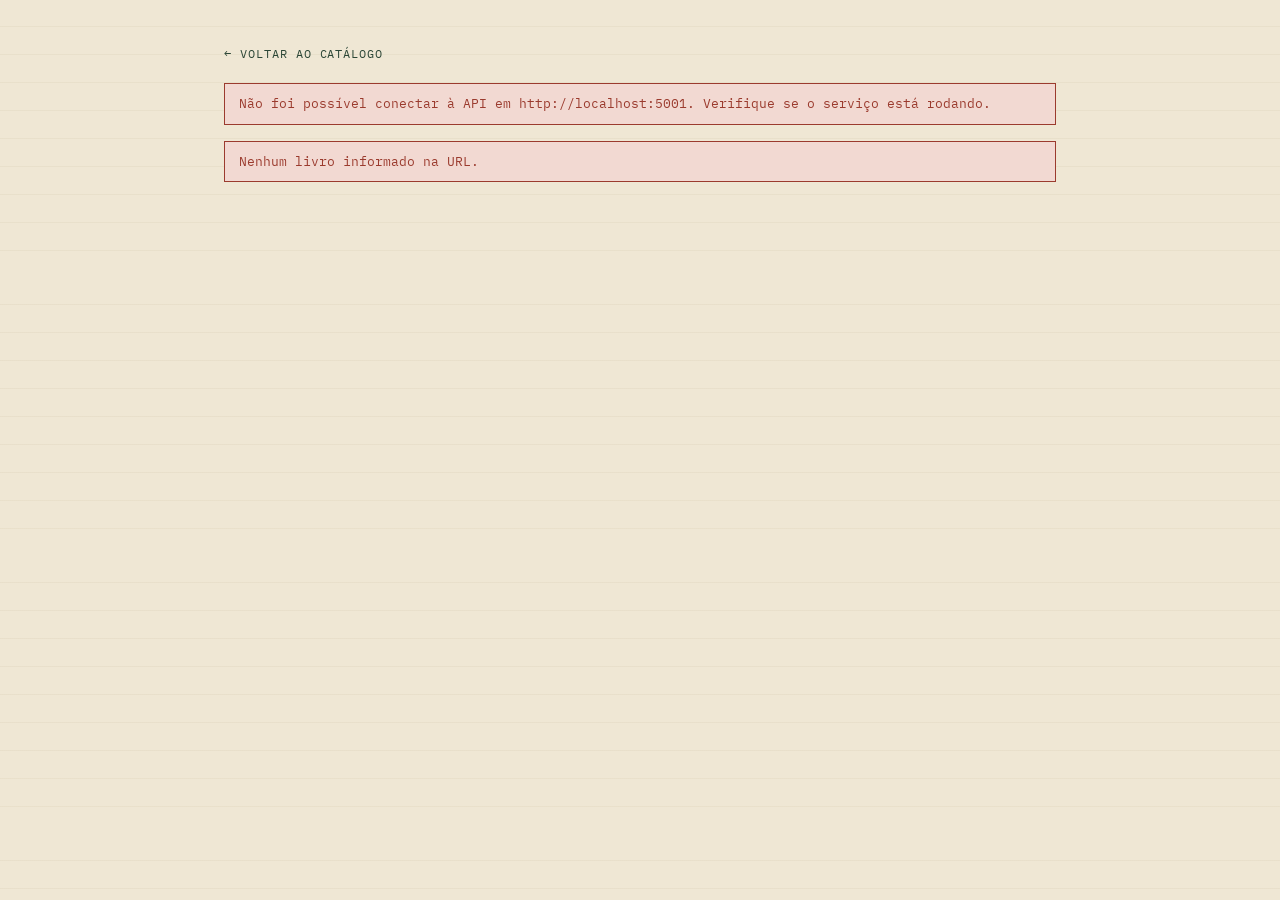
==== services/web/book.html @ ec1f8be7 "add info book section" ====
<!DOCTYPE html>
<html lang="pt-br">
<head>
  <meta charset="UTF-8">
  <meta name="viewport" content="width=device-width, initial-scale=1.0">
  <title>Detalhes do livro — Catálogo de Leituras</title>

  <link rel="preconnect" href="https://fonts.googleapis.com">
  <link rel="preconnect" href="https://fonts.gstatic.com" crossorigin>
  <link href="https://fonts.googleapis.com/css2?family=Fraunces:ital,wght@0,600;1,600&family=IBM+Plex+Mono:wght@400;600&family=IBM+Plex+Sans:wght@400;500&display=swap" rel="stylesheet">

  <link rel="stylesheet" href="style.css">
</head>
<body>
  <div class="wrap">

    <a class="back-link" href="index.html">&larr; Voltar ao catálogo</a>

    <div id="connection-banner"></div>
    <div id="detail-feedback"></div>

    <section id="detail-container" aria-live="polite"></section>

  </div>

  <script src="config.js"></script>
  <script src="common.js"></script>
  <script src="book.js"></script>
</body>
</html>
---- services/web/style.css ----
/* =========================================================
   Catálogo de Leituras — sistema de design
   Referência conceitual: fichário de biblioteca antiga
   (fichas de catálogo, carimbos de devolução, gavetas)
   ========================================================= */

:root {
  --paper: #efe7d4;         /* fundo — papel envelhecido */
  --card: #fbf7ec;          /* ficha — mais clara que o fundo */
  --ink: #201d17;           /* texto principal */
  --ink-soft: #55503f;      /* texto secundário */
  --forest: #2b4636;        /* verde biblioteca — primário */
  --forest-dark: #1c2f24;
  --brass: #a67c27;         /* latão — destaque / "lendo" */
  --brass-light: #f0dfb4;
  --stamp-red: #9b3b2e;     /* carimbo — "lido" */
  --stamp-red-light: #f2d9d2;
  --line: #cbbfa0;          /* linhas finas / divisórias */
  --line-strong: #a89a72;
  --shadow: 2px 3px 0 rgba(32, 29, 23, 0.12);

  --font-display: "Fraunces", Georgia, serif;
  --font-body: "IBM Plex Sans", system-ui, sans-serif;
  --font-mono: "IBM Plex Mono", "Courier New", monospace;
}

* {
  box-sizing: border-box;
}

@media (prefers-reduced-motion: reduce) {
  *, *::before, *::after {
    animation-duration: 0.001ms !important;
    transition-duration: 0.001ms !important;
  }
}

html, body {
  margin: 0;
  padding: 0;
  background: var(--paper);
  background-image:
    repeating-linear-gradient(
      0deg,
      transparent,
      transparent 27px,
      rgba(203, 191, 160, 0.35) 28px
    );
  color: var(--ink);
  font-family: var(--font-body);
  font-size: 16px;
  line-height: 1.5;
}

.wrap {
  max-width: 880px;
  margin: 0 auto;
  padding: 40px 24px 80px;
}

/* ---------- Cabeçalho ---------- */

.ledger-header {
  border-bottom: 3px double var(--ink);
  padding-bottom: 18px;
  margin-bottom: 32px;
}

.ledger-eyebrow {
  font-family: var(--font-mono);
  font-size: 12px;
  letter-spacing: 0.18em;
  text-transform: uppercase;
  color: var(--forest);
  margin: 0 0 6px;
}

.ledger-title {
  font-family: var(--font-display);
  font-optical-sizing: auto;
  font-weight: 600;
  font-style: italic;
  font-size: clamp(2rem, 5vw, 2.75rem);
  margin: 0;
  color: var(--ink);
}

.ledger-sub {
  font-size: 14px;
  color: var(--ink-soft);
  margin: 8px 0 0;
}

/* ---------- Busca ---------- */

.search-slip {
  background: var(--card);
  border: 1px solid var(--line-strong);
  box-shadow: var(--shadow);
  padding: 18px 20px;
  margin-bottom: 36px;
}

.search-slip-label {
  font-family: var(--font-mono);
  font-size: 11px;
  letter-spacing: 0.14em;
  text-transform: uppercase;
  color: var(--ink-soft);
  display: block;
  margin-bottom: 8px;
}

.search-row {
  display: flex;
  gap: 10px;
}

.search-row input[type="text"] {
  flex: 1;
  font-family: var(--font-body);
  font-size: 15px;
  padding: 10px 12px;
  border: 1px solid var(--line-strong);
  background: #fff;
  color: var(--ink);
}

.search-row input[type="text"]:focus {
  outline: 3px solid var(--brass);
  outline-offset: 1px;
}

.btn {
  font-family: var(--font-mono);
  font-size: 12px;
  letter-spacing: 0.08em;
  text-transform: uppercase;
  border: 1px solid var(--forest-dark);
  background: var(--forest);
  color: #f2ead2;
  padding: 10px 18px;
  cursor: pointer;
  transition: transform 0.12s ease, background 0.12s ease;
}

.btn:hover {
  background: var(--forest-dark);
  transform: translateY(-1px);
}

.btn:focus-visible {
  outline: 3px solid var(--brass);
  outline-offset: 2px;
}

.btn:active {
  transform: translateY(0);
}

.btn-ghost {
  background: transparent;
  color: var(--forest);
  border-color: var(--line-strong);
}

.btn-ghost:hover {
  background: var(--brass-light);
  color: var(--ink);
}

.btn-small {
  padding: 6px 10px;
  font-size: 10px;
}

/* ---------- Fichas de resultado de busca ---------- */

.results {
  display: flex;
  flex-direction: column;
  gap: 12px;
  margin-bottom: 44px;
}

.card {
  position: relative;
  background: var(--card);
  border: 1px solid var(--line);
  box-shadow: var(--shadow);
  padding: 16px 18px 16px 34px;
  display: flex;
  align-items: center;
  gap: 16px;
}

.card::before {
  content: "";
  position: absolute;
  left: 14px;
  top: 50%;
  transform: translateY(-50%);
  width: 8px;
  height: 8px;
  border-radius: 50%;
  background: var(--paper);
  border: 1px solid var(--line-strong);
}

.card-cover {
  width: 40px;
  height: 58px;
  object-fit: cover;
  background: var(--brass-light);
  border: 1px solid var(--line-strong);
  flex-shrink: 0;
}

.card-cover-placeholder {
  width: 40px;
  height: 58px;
  flex-shrink: 0;
  background: var(--brass-light);
  border: 1px solid var(--line-strong);
  display: flex;
  align-items: center;
  justify-content: center;
  font-family: var(--font-display);
  font-style: italic;
  color: var(--brass);
  font-size: 18px;
}

.card-body {
  flex: 1;
  min-width: 0;
}

.card-title {
  font-family: var(--font-display);
  font-weight: 600;
  font-size: 17px;
  margin: 0 0 2px;
  color: var(--ink);
}

/* Título clicável (fichas de busca e itens da lista) que leva aos
   detalhes do livro. Reseta a aparência de <button> para parecer texto. */
.link-title {
  display: block;
  background: none;
  border: none;
  padding: 0;
  text-align: left;
  cursor: pointer;
  text-decoration-line: underline;
  text-decoration-color: transparent;
  text-underline-offset: 3px;
  transition: text-decoration-color 0.12s ease, color 0.12s ease;
}

.link-title:hover,
.link-title:focus-visible {
  color: var(--forest);
  text-decoration-color: var(--forest);
}

.link-title:focus-visible {
  outline: 2px solid var(--brass);
  outline-offset: 3px;
}

.card-meta {
  font-family: var(--font-mono);
  font-size: 12px;
  color: var(--ink-soft);
  margin: 0;
}

.card-actions {
  flex-shrink: 0;
}

/* ---------- Gavetas (tabs de status) ---------- */

.drawers {
  display: flex;
  gap: 2px;
  margin-bottom: 0;
}

.drawer-tab {
  font-family: var(--font-mono);
  font-size: 12px;
  letter-spacing: 0.08em;
  text-transform: uppercase;
  padding: 10px 16px;
  background: var(--line);
  color: var(--ink-soft);
  border: 1px solid var(--line-strong);
  border-bottom: none;
  cursor: pointer;
  position: relative;
  top: 1px;
}

.drawer-tab.active {
  background: var(--card);
  color: var(--ink);
  font-weight: 600;
}

.drawer-tab:focus-visible {
  outline: 3px solid var(--brass);
  outline-offset: -3px;
}

.drawer-panel {
  border: 1px solid var(--line-strong);
  background: var(--card);
  padding: 20px;
  min-height: 120px;
}

/* ---------- Itens da lista de leitura ---------- */

.list-item {
  display: flex;
  align-items: center;
  gap: 14px;
  padding: 12px 0;
  border-bottom: 1px dashed var(--line-strong);
}

.list-item:last-child {
  border-bottom: none;
}

.list-item-body {
  flex: 1;
  min-width: 0;
}

.list-item-title {
  font-family: var(--font-display);
  font-weight: 600;
  font-size: 16px;
  margin: 0;
}

.list-item-title.link-title {
  font-size: 16px;
}

.list-item-meta {
  font-family: var(--font-mono);
  font-size: 11px;
  color: var(--ink-soft);
  margin: 2px 0 0;
}

/* Carimbo de status — elemento assinatura da interface */
.stamp {
  display: inline-block;
  font-family: var(--font-mono);
  font-size: 10px;
  font-weight: 600;
  letter-spacing: 0.1em;
  text-transform: uppercase;
  padding: 4px 10px;
  border: 2px solid currentColor;
  border-radius: 3px;
  transform: rotate(-3deg);
  white-space: nowrap;
}

.stamp-quero_ler {
  color: var(--forest);
}

.stamp-lendo {
  color: var(--brass);
}

.stamp-lido {
  color: var(--stamp-red);
}

/* Avaliação por estrelas */
.rating {
  display: flex;
  gap: 2px;
  font-size: 16px;
  color: var(--line-strong);
}

.rating button {
  background: none;
  border: none;
  cursor: pointer;
  padding: 2px;
  color: inherit;
  font-size: inherit;
  line-height: 1;
}

.rating button:focus-visible {
  outline: 2px solid var(--brass);
}

.rating button.filled {
  color: var(--brass);
}

.status-select {
  font-family: var(--font-mono);
  font-size: 11px;
  padding: 5px 6px;
  border: 1px solid var(--line-strong);
  background: #fff;
  color: var(--ink);
}

.remove-btn {
  background: none;
  border: 1px solid var(--line-strong);
  border-radius: 50%;
  width: 24px;
  height: 24px;
  color: var(--ink-soft);
  cursor: pointer;
  font-size: 13px;
  line-height: 1;
  flex-shrink: 0;
}

.remove-btn:hover {
  border-color: var(--stamp-red);
  color: var(--stamp-red);
}

/* ---------- Estados vazios / mensagens ---------- */

.empty-state {
  font-family: var(--font-mono);
  font-size: 13px;
  color: var(--ink-soft);
  text-align: center;
  padding: 24px 0;
}

.error-banner {
  font-family: var(--font-mono);
  font-size: 13px;
  background: var(--stamp-red-light);
  color: var(--stamp-red);
  border: 1px solid var(--stamp-red);
  padding: 10px 14px;
  margin-bottom: 16px;
}

.loading {
  font-family: var(--font-mono);
  font-size: 12px;
  color: var(--ink-soft);
}

/* ---------- Página de detalhes do livro ---------- */

.back-link {
  display: inline-block;
  font-family: var(--font-mono);
  font-size: 12px;
  letter-spacing: 0.08em;
  text-transform: uppercase;
  color: var(--forest);
  text-decoration: none;
  margin-bottom: 20px;
}

.back-link:hover,
.back-link:focus-visible {
  text-decoration: underline;
}

.detail-card {
  background: var(--card);
  border: 1px solid var(--line-strong);
  box-shadow: var(--shadow);
  padding: 28px;
}

.detail-hero {
  display: flex;
  gap: 24px;
  align-items: flex-start;
}

.detail-cover {
  width: 130px;
  height: 190px;
  object-fit: cover;
  background: var(--brass-light);
  border: 1px solid var(--line-strong);
  flex-shrink: 0;
}

.detail-cover-placeholder {
  width: 130px;
  height: 190px;
  flex-shrink: 0;
  background: var(--brass-light);
  border: 1px solid var(--line-strong);
  display: flex;
  align-items: center;
  justify-content: center;
  font-family: var(--font-display);
  font-style: italic;
  color: var(--brass);
  font-size: 40px;
}

.detail-info {
  flex: 1;
  min-width: 0;
}

.detail-title {
  font-family: var(--font-display);
  font-weight: 600;
  font-style: italic;
  font-size: clamp(1.5rem, 4vw, 2rem);
  margin: 0 0 4px;
  color: var(--ink);
}

.detail-authors {
  font-family: var(--font-mono);
  font-size: 13px;
  color: var(--ink-soft);
  margin: 0 0 14px;
}

.detail-meta-list {
  display: flex;
  flex-wrap: wrap;
  gap: 6px 18px;
  font-family: var(--font-mono);
  font-size: 12px;
  color: var(--ink-soft);
  margin: 0 0 14px;
  padding: 0;
  list-style: none;
}

.detail-meta-list li strong {
  color: var(--ink);
  font-weight: 600;
}

.google-rating {
  font-family: var(--font-mono);
  font-size: 12px;
  color: var(--brass);
  margin: 0 0 14px;
}

.chip-row {
  display: flex;
  flex-wrap: wrap;
  gap: 6px;
  margin-bottom: 16px;
}

.chip {
  font-family: var(--font-mono);
  font-size: 10px;
  letter-spacing: 0.06em;
  text-transform: uppercase;
  padding: 4px 9px;
  border: 1px solid var(--line-strong);
  background: var(--paper);
  color: var(--ink-soft);
}

.detail-actions {
  display: flex;
  align-items: center;
  gap: 14px;
  flex-wrap: wrap;
  padding-top: 16px;
  border-top: 1px dashed var(--line-strong);
}

.detail-description {
  font-size: 15px;
  line-height: 1.7;
  color: var(--ink);
  margin: 24px 0 0;
  padding-top: 20px;
  border-top: 1px dashed var(--line-strong);
  white-space: pre-line;
}

/* ---------- Responsivo ---------- */

@media (max-width: 560px) {
  .wrap {
    padding: 24px 16px 60px;
  }

  .card, .list-item {
    flex-wrap: wrap;
  }

  .search-row {
    flex-direction: column;
  }

  .drawer-tab {
    padding: 8px 10px;
    font-size: 10px;
  }

  .detail-hero {
    flex-direction: column;
    align-items: center;
    text-align: center;
  }

  .detail-meta-list,
  .chip-row {
    justify-content: center;
  }

  .detail-actions {
    justify-content: center;
  }
}
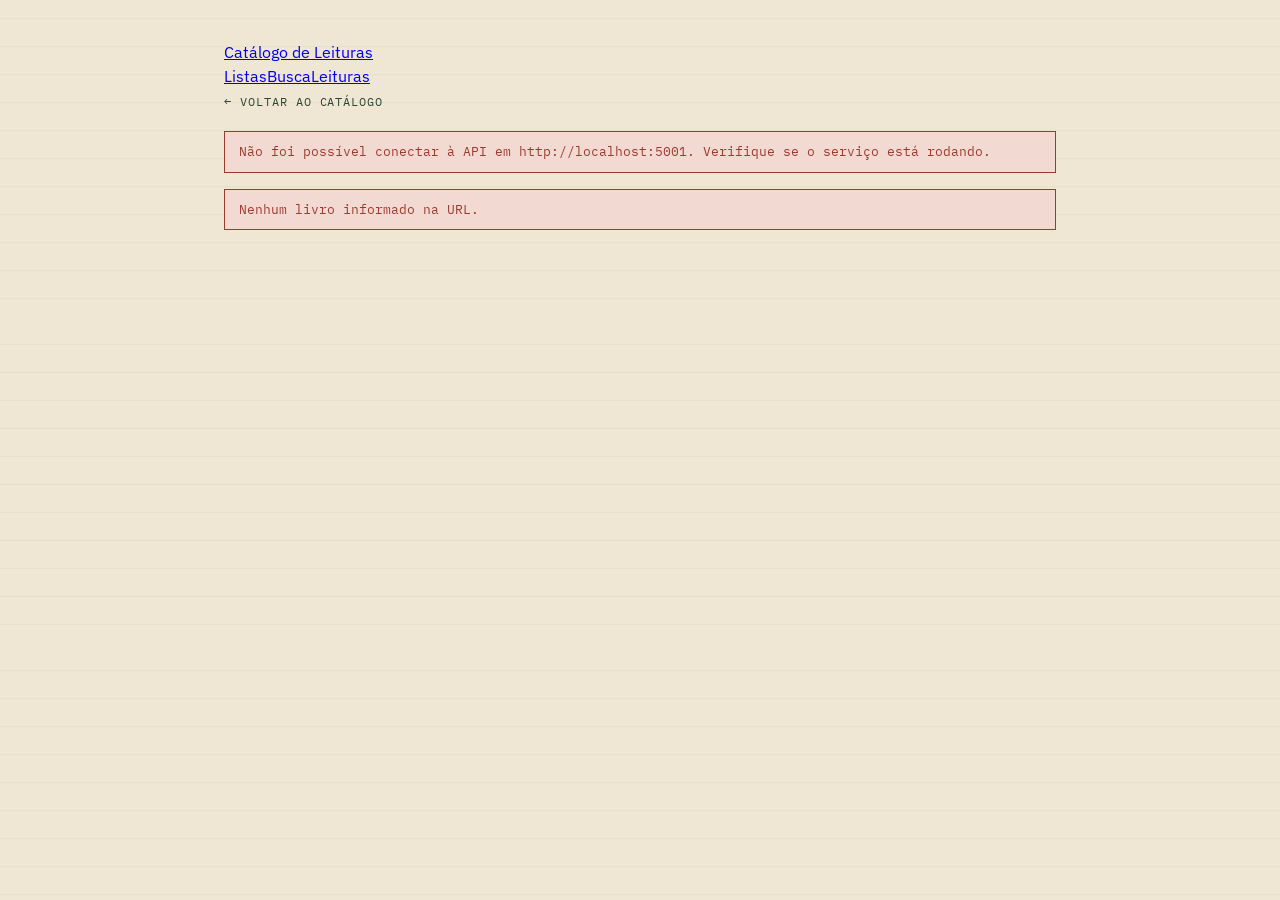
==== commit 26d518c3: "add nav" ====
--- a/services/web/book.html
+++ b/services/web/book.html
@@ -14,6 +14,8 @@
 <body>
   <div class="wrap">
 
+    <div id="site-nav"></div>
+
     <a class="back-link" href="index.html">&larr; Voltar ao catálogo</a>
 
     <div id="connection-banner"></div>
@@ -25,6 +27,7 @@
 
   <script src="config.js"></script>
   <script src="common.js"></script>
+  <script src="nav.js"></script>
   <script src="book.js"></script>
 </body>
 </html>
--- a/services/web/style.css
+++ b/services/web/style.css
@@ -602,6 +602,408 @@
   white-space: pre-line;
 }
 
+/* ---------- Seções da ficha pessoal: datas, resenha, citações ---------- */
+
+.detail-section {
+  margin: 24px 0 0;
+  padding-top: 20px;
+  border-top: 1px dashed var(--line-strong);
+}
+
+.detail-section-title {
+  font-family: var(--font-mono);
+  font-size: 12px;
+  letter-spacing: 0.1em;
+  text-transform: uppercase;
+  color: var(--forest);
+  margin: 0 0 12px;
+}
+
+.dates-row {
+  display: flex;
+  flex-wrap: wrap;
+  gap: 16px;
+  align-items: flex-end;
+  margin-bottom: 10px;
+}
+
+.field-group {
+  display: flex;
+  flex-direction: column;
+  gap: 4px;
+}
+
+.field-group label {
+  font-family: var(--font-mono);
+  font-size: 11px;
+  color: var(--ink-soft);
+  text-transform: uppercase;
+  letter-spacing: 0.06em;
+}
+
+.field-group input[type="date"] {
+  font-family: var(--font-body);
+  font-size: 14px;
+  padding: 8px 10px;
+  border: 1px solid var(--line-strong);
+  background: #fff;
+  color: var(--ink);
+}
+
+.field-group input[type="date"]:focus {
+  outline: 3px solid var(--brass);
+  outline-offset: 1px;
+}
+
+.review-textarea,
+.quote-textarea {
+  width: 100%;
+  font-family: var(--font-body);
+  font-size: 14px;
+  line-height: 1.6;
+  padding: 10px 12px;
+  border: 1px solid var(--line-strong);
+  background: #fff;
+  color: var(--ink);
+  resize: vertical;
+  min-height: 90px;
+}
+
+.review-textarea:focus,
+.quote-textarea:focus {
+  outline: 3px solid var(--brass);
+  outline-offset: 1px;
+}
+
+.review-actions,
+.quote-form-actions {
+  display: flex;
+  justify-content: flex-end;
+  margin-top: 8px;
+}
+
+.quote-list {
+  display: flex;
+  flex-direction: column;
+  gap: 10px;
+  margin-bottom: 18px;
+}
+
+.quote-card {
+  position: relative;
+  background: var(--paper);
+  border-left: 3px solid var(--brass);
+  padding: 12px 36px 12px 16px;
+  font-family: var(--font-display);
+  font-style: italic;
+  font-size: 15px;
+  line-height: 1.6;
+  color: var(--ink);
+}
+
+.quote-card-page {
+  display: block;
+  margin-top: 6px;
+  font-family: var(--font-mono);
+  font-style: normal;
+  font-size: 11px;
+  color: var(--ink-soft);
+}
+
+.quote-remove-btn {
+  position: absolute;
+  top: 10px;
+  right: 10px;
+  background: none;
+  border: 1px solid var(--line-strong);
+  border-radius: 50%;
+  width: 22px;
+  height: 22px;
+  color: var(--ink-soft);
+  cursor: pointer;
+  font-size: 12px;
+  line-height: 1;
+}
+
+.quote-remove-btn:hover {
+  border-color: var(--stamp-red);
+  color: var(--stamp-red);
+}
+
+.quote-form-row {
+  display: flex;
+  gap: 10px;
+  align-items: flex-start;
+}
+
+.quote-form-row .field-group {
+  flex-shrink: 0;
+  width: 90px;
+}
+
+.quote-form-row .field-group input[type="number"] {
+  font-family: var(--font-body);
+  font-size: 14px;
+  padding: 8px 10px;
+  border: 1px solid var(--line-strong);
+  background: #fff;
+  color: var(--ink);
+  width: 100%;
+}
+
+.empty-note {
+  font-family: var(--font-mono);
+  font-size: 12px;
+  color: var(--ink-soft);
+  margin: 0 0 14px;
+}
+
+/* ---------- Listas personalizadas ---------- */
+/* Metáfora: abas de divisor escritas à mão num fichário -- diferente das
+   "gavetas" fixas (quero_ler/lendo/lido), essas o usuário cria e nomeia. */
+
+.page-header {
+  border-bottom: 3px double var(--ink);
+  padding-bottom: 18px;
+  margin-bottom: 28px;
+}
+
+.page-title {
+  font-family: var(--font-display);
+  font-weight: 600;
+  font-style: italic;
+  font-size: clamp(1.75rem, 4.5vw, 2.5rem);
+  margin: 0;
+  color: var(--ink);
+}
+
+.create-list-form {
+  background: var(--card);
+  border: 1px solid var(--line-strong);
+  box-shadow: var(--shadow);
+  padding: 18px 20px;
+  margin-bottom: 28px;
+  display: flex;
+  flex-direction: column;
+  gap: 10px;
+}
+
+.create-list-form input[type="text"],
+.create-list-form textarea {
+  font-family: var(--font-body);
+  font-size: 15px;
+  padding: 10px 12px;
+  border: 1px solid var(--line-strong);
+  background: #fff;
+  color: var(--ink);
+  width: 100%;
+}
+
+.create-list-form input[type="text"]:focus,
+.create-list-form textarea:focus {
+  outline: 3px solid var(--brass);
+  outline-offset: 1px;
+}
+
+.lists-grid {
+  display: flex;
+  flex-direction: column;
+  gap: 12px;
+}
+
+.list-card {
+  position: relative;
+  background: var(--card);
+  border: 1px solid var(--line-strong);
+  border-left: 4px solid var(--brass);
+  box-shadow: var(--shadow);
+  padding: 16px 18px;
+  display: flex;
+  align-items: center;
+  gap: 16px;
+}
+
+.list-card-body {
+  flex: 1;
+  min-width: 0;
+}
+
+.list-card-name {
+  font-family: var(--font-display);
+  font-weight: 600;
+  font-size: 18px;
+  margin: 0 0 2px;
+}
+
+.list-card-desc {
+  font-size: 13px;
+  color: var(--ink-soft);
+  margin: 0 0 4px;
+}
+
+.list-card-count {
+  font-family: var(--font-mono);
+  font-size: 11px;
+  letter-spacing: 0.06em;
+  text-transform: uppercase;
+  color: var(--brass);
+  margin: 0;
+}
+
+.list-card-actions {
+  display: flex;
+  gap: 8px;
+  flex-shrink: 0;
+}
+
+/* Página de detalhe de uma lista personalizada */
+
+.list-detail-header {
+  background: var(--card);
+  border: 1px solid var(--line-strong);
+  box-shadow: var(--shadow);
+  padding: 20px 22px;
+  margin-bottom: 24px;
+}
+
+.list-detail-name {
+  font-family: var(--font-display);
+  font-weight: 600;
+  font-style: italic;
+  font-size: clamp(1.5rem, 4vw, 2rem);
+  margin: 0 0 4px;
+}
+
+.list-detail-desc {
+  font-size: 14px;
+  color: var(--ink-soft);
+  margin: 0 0 14px;
+}
+
+.list-detail-actions {
+  display: flex;
+  gap: 10px;
+  flex-wrap: wrap;
+}
+
+.edit-list-form {
+  display: flex;
+  flex-direction: column;
+  gap: 10px;
+  margin-top: 14px;
+  padding-top: 14px;
+  border-top: 1px dashed var(--line-strong);
+}
+
+.edit-list-form input[type="text"],
+.edit-list-form textarea {
+  font-family: var(--font-body);
+  font-size: 14px;
+  padding: 8px 10px;
+  border: 1px solid var(--line-strong);
+  background: #fff;
+  color: var(--ink);
+  width: 100%;
+}
+
+.book-mini-card {
+  display: flex;
+  align-items: center;
+  gap: 14px;
+  padding: 12px 0;
+  border-bottom: 1px dashed var(--line-strong);
+}
+
+.book-mini-card:last-child {
+  border-bottom: none;
+}
+
+.book-mini-cover {
+  width: 40px;
+  height: 58px;
+  object-fit: cover;
+  background: var(--brass-light);
+  border: 1px solid var(--line-strong);
+  flex-shrink: 0;
+}
+
+.book-mini-cover-placeholder {
+  width: 40px;
+  height: 58px;
+  flex-shrink: 0;
+  background: var(--brass-light);
+  border: 1px solid var(--line-strong);
+  display: flex;
+  align-items: center;
+  justify-content: center;
+  font-family: var(--font-display);
+  font-style: italic;
+  color: var(--brass);
+  font-size: 18px;
+}
+
+.book-mini-body {
+  flex: 1;
+  min-width: 0;
+}
+
+/* Seção "listas personalizadas" dentro da página de detalhe do livro */
+
+.list-checkbox-row {
+  display: flex;
+  align-items: center;
+  gap: 8px;
+  padding: 6px 0;
+  font-size: 14px;
+}
+
+.list-checkbox-row input[type="checkbox"] {
+  width: 16px;
+  height: 16px;
+  accent-color: var(--forest);
+  cursor: pointer;
+}
+
+.list-checkbox-row label {
+  cursor: pointer;
+}
+
+.section-link {
+  display: inline-block;
+  font-family: var(--font-mono);
+  font-size: 11px;
+  letter-spacing: 0.06em;
+  text-transform: uppercase;
+  color: var(--forest);
+  text-decoration: none;
+  margin-top: 8px;
+}
+
+.section-link:hover,
+.section-link:focus-visible {
+  text-decoration: underline;
+}
+
+.top-nav {
+  display: flex;
+  justify-content: flex-end;
+  margin-bottom: -12px;
+}
+
+.top-nav a {
+  font-family: var(--font-mono);
+  font-size: 11px;
+  letter-spacing: 0.08em;
+  text-transform: uppercase;
+  color: var(--forest);
+  text-decoration: none;
+}
+
+.top-nav a:hover,
+.top-nav a:focus-visible {
+  text-decoration: underline;
+}
+
 /* ---------- Responsivo ---------- */
 
 @media (max-width: 560px) {
@@ -611,6 +1013,15 @@
 
   .card, .list-item {
     flex-wrap: wrap;
+  }
+
+  .list-card, .book-mini-card {
+    flex-wrap: wrap;
+  }
+
+  .top-nav {
+    justify-content: flex-start;
+    margin-bottom: 12px;
   }
 
   .search-row {
@@ -636,4 +1047,14 @@
   .detail-actions {
     justify-content: center;
   }
+
+  .dates-row,
+  .quote-form-row {
+    flex-direction: column;
+    align-items: stretch;
+  }
+
+  .quote-form-row .field-group {
+    width: 100%;
+  }
 }
